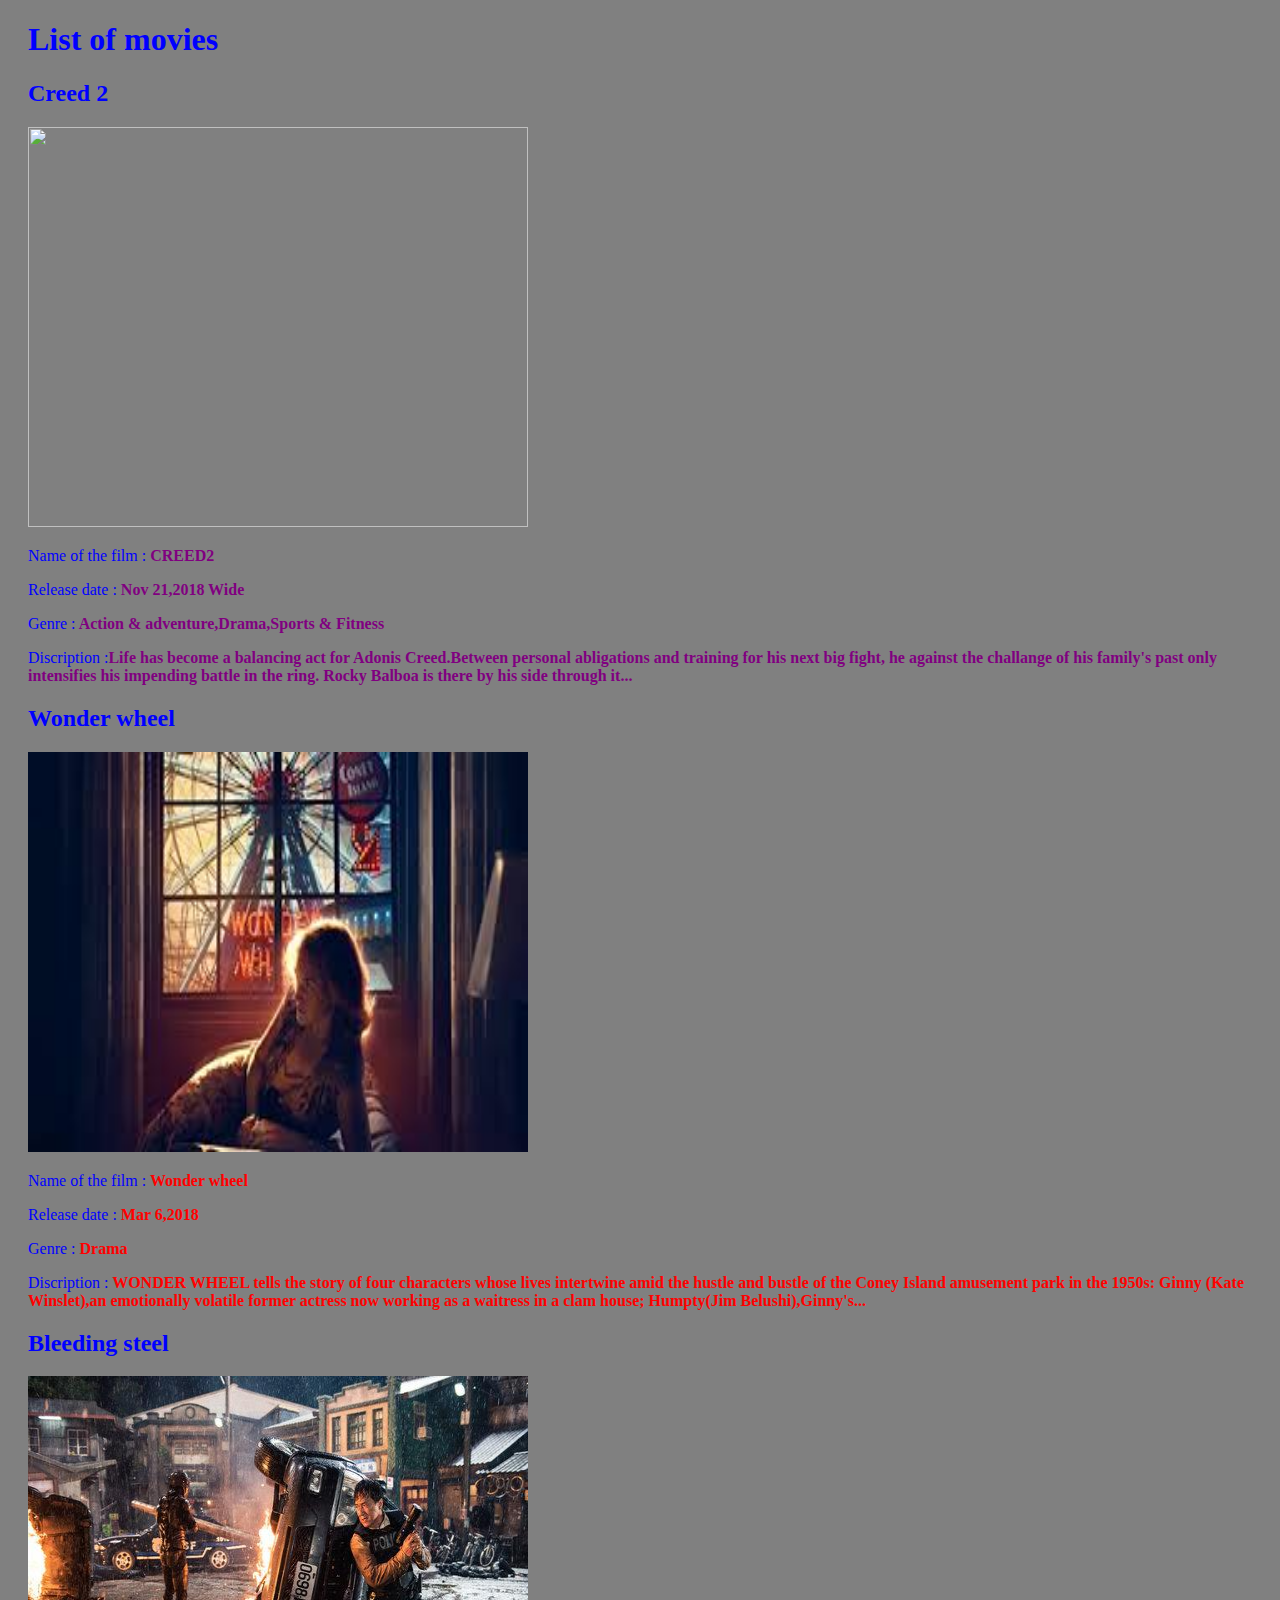
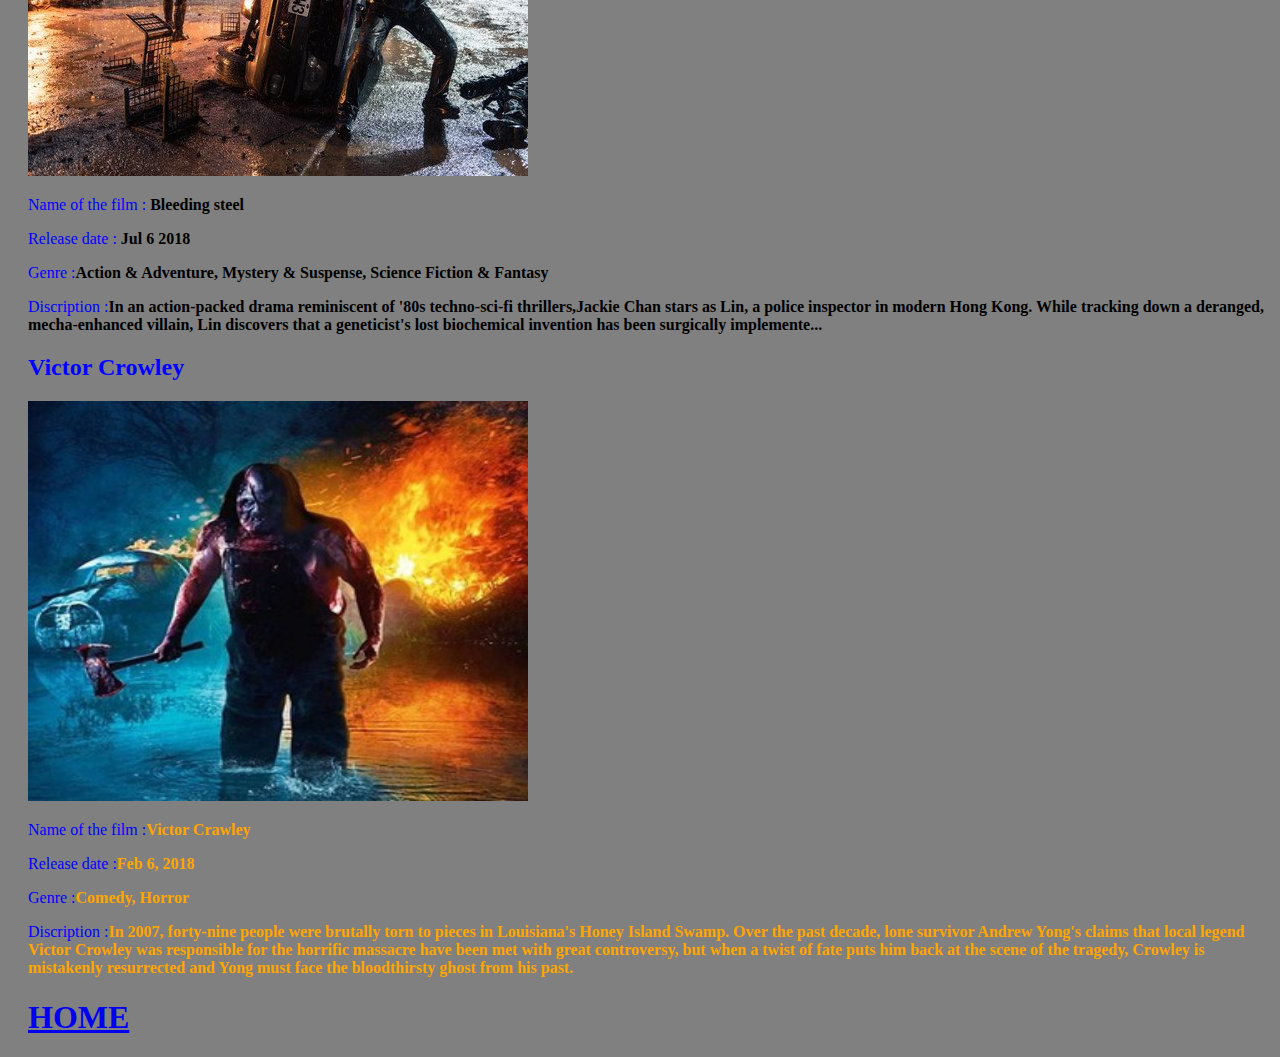
==== movies.html @ 738af162 "Add files via upload" ====
<!DOCTYPE html>
<html>
<head>
	<link rel="stylesheet" type="text/css" href="mstyle.css">
	<title>Movies</title>
</head>
<body>
	<h1>List of movies</h1>
	<h2> Creed 2 </h2>
	<a href="https://www.rottentomatoes.com/m/creed_ii"><img src="Creed2.jpg" width="500" height="400"></a> 
	<p> Name of the film :<strong style="color:purple;"> CREED2</strong> </p>
	<p> Release date :<strong style="color:purple;"> Nov 21,2018 Wide</strong></p>
	<p> Genre :<strong style="color:purple;"> Action & adventure,Drama,Sports & Fitness</strong></p>
	<p> Discription :<strong style="color:purple;">Life has become a balancing act for Adonis Creed.Between personal abligations and training for his next big fight, he against the challange of his family's past only intensifies his impending battle in the ring. Rocky Balboa is there by his side through it...</strong>  </p>


	<h2> Wonder wheel </h2>
	<a href="https://www.rottentomatoes.com/m/wonder_wheel"><img src="Wonder wheel.jpeg" width="500" height="400"></a>
	<p> Name of the film :<strong style="color:red;"> Wonder wheel</strong> </p>
	<p> Release date :<strong style="color:red;"> Mar 6,2018</strong></p>
	<p> Genre :<strong style="color:red;"> Drama</strong></p>
	<p> Discription :<strong style="color:red;"> WONDER WHEEL tells the story of four characters whose lives intertwine amid the hustle and bustle of the Coney Island amusement park in the 1950s: Ginny (Kate Winslet),an emotionally volatile former actress now working as a waitress in a clam house; Humpty(Jim Belushi),Ginny's...</strong>    </p>



	<h2>Bleeding steel</h2>
	<a href="https://www.rottentomatoes.com/m/bleeding_steel"><img src="Bleeding steel.jpg" width="500" height="400"></a>
	<p> Name of the film :<strong style="color:black;"> Bleeding steel</strong> </p>
	<p> Release date :<strong style="color:black;"> Jul 6 2018</strong> </p>
	<p> Genre :<strong style="color:black;">Action & Adventure, Mystery & Suspense, Science Fiction & Fantasy</strong>  </p>
	<p> Discription :<strong style="color:black;">In an action-packed drama reminiscent of '80s techno-sci-fi thrillers,Jackie Chan stars as Lin, a police inspector in modern Hong Kong. While tracking down a deranged, mecha-enhanced villain, Lin discovers that a geneticist's lost biochemical invention has been surgically implemente... </strong> </p>


	<h2>Victor Crowley</h2>
	<a href="https://www.rottentomatoes.com/m/victor_crowley/"><img src="Victor Crowley.jpg" width="500" height="400"></a>
	<p> Name of the film :<strong style="color:orange;">Victor Crawley</strong></p>
	<p> Release date :<strong style="color:orange;">Feb 6, 2018</strong></p>
	<p> Genre :<strong style="color:orange;">Comedy, Horror</strong></p>
	<p> Discription :<strong style="color:orange;">In 2007, forty-nine people were brutally torn to pieces in Louisiana's Honey Island Swamp. Over the past decade, lone survivor Andrew Yong's claims that local legend Victor Crowley was responsible for the horrific massacre have been met with great controversy, but when a twist of fate puts him back at the scene of the tragedy, Crowley is mistakenly resurrected and Yong must face the bloodthirsty ghost from his past.</strong> </p>


	<h1><a href="index.html">HOME</a></h1>


</body>
</html>
---- mstyle.css ----
body
{
	background-color: grey;
	padding-left: 20px;
	color: blue;
}
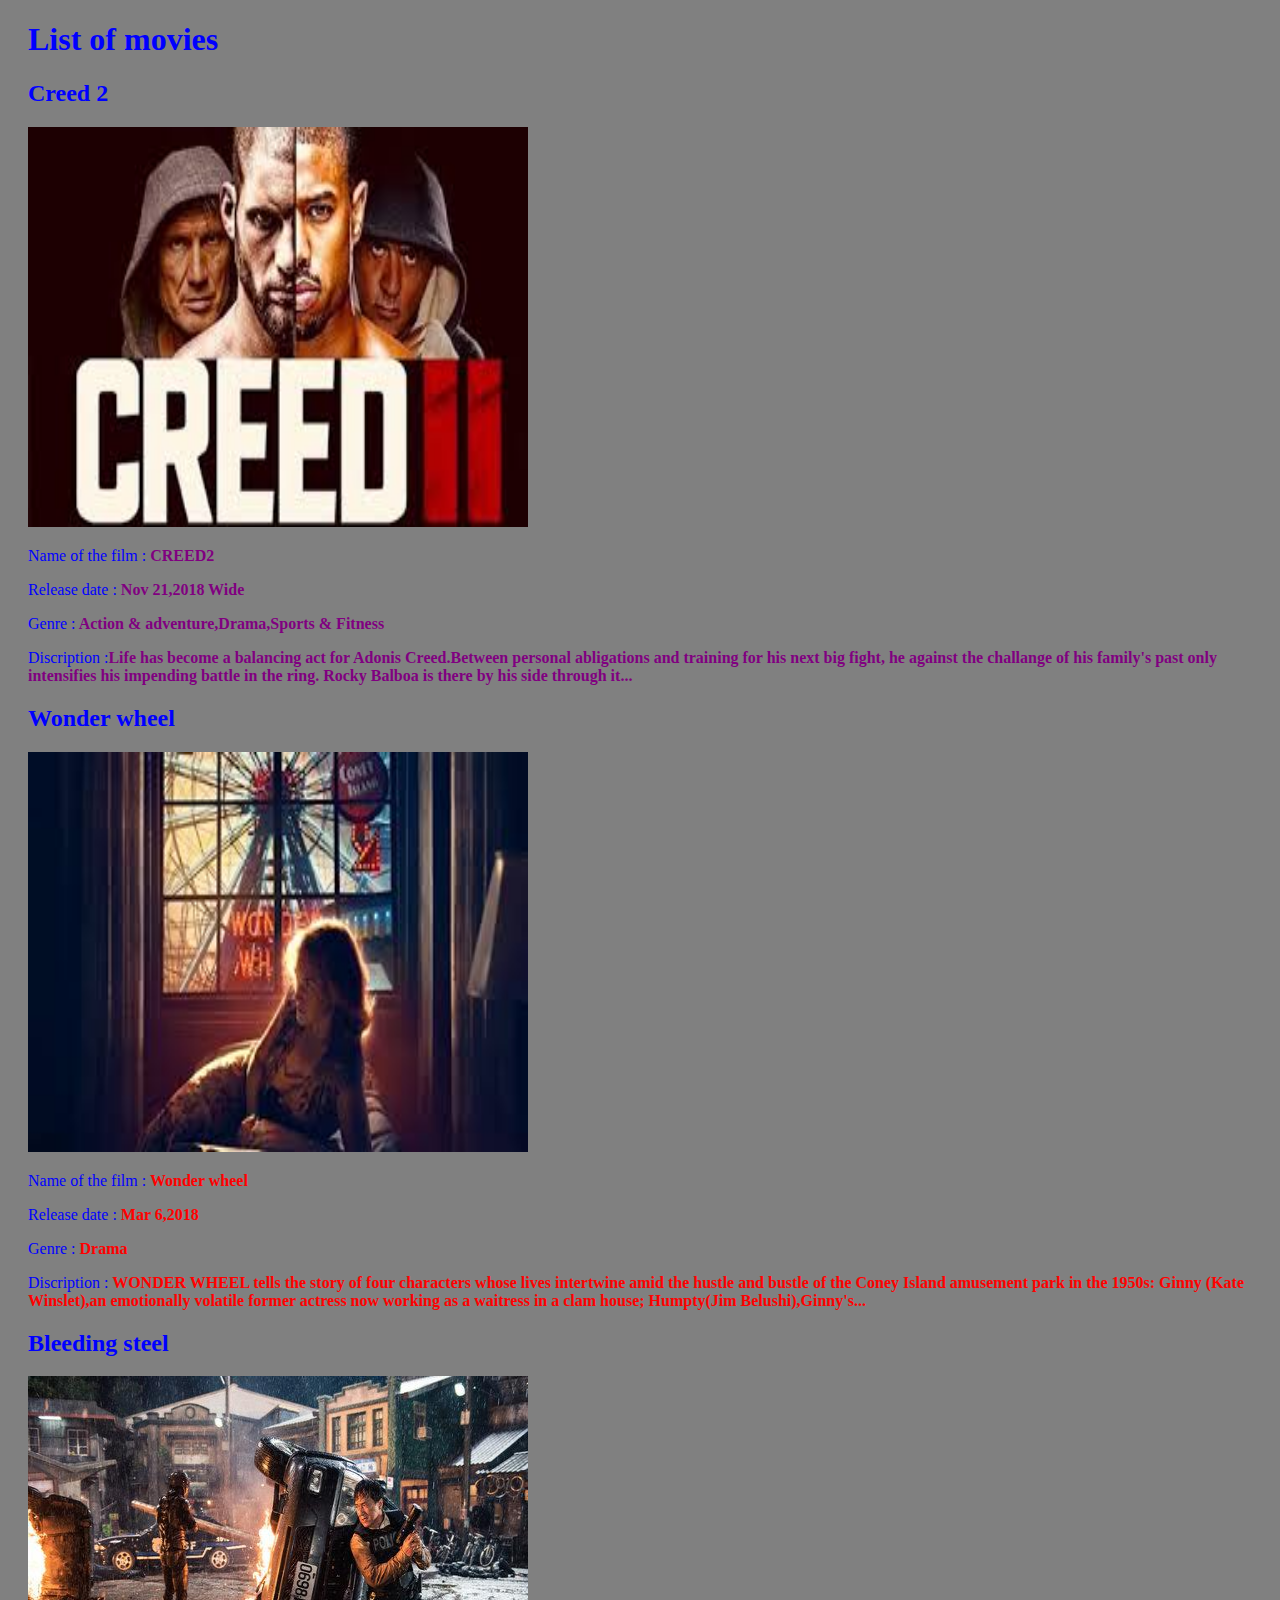
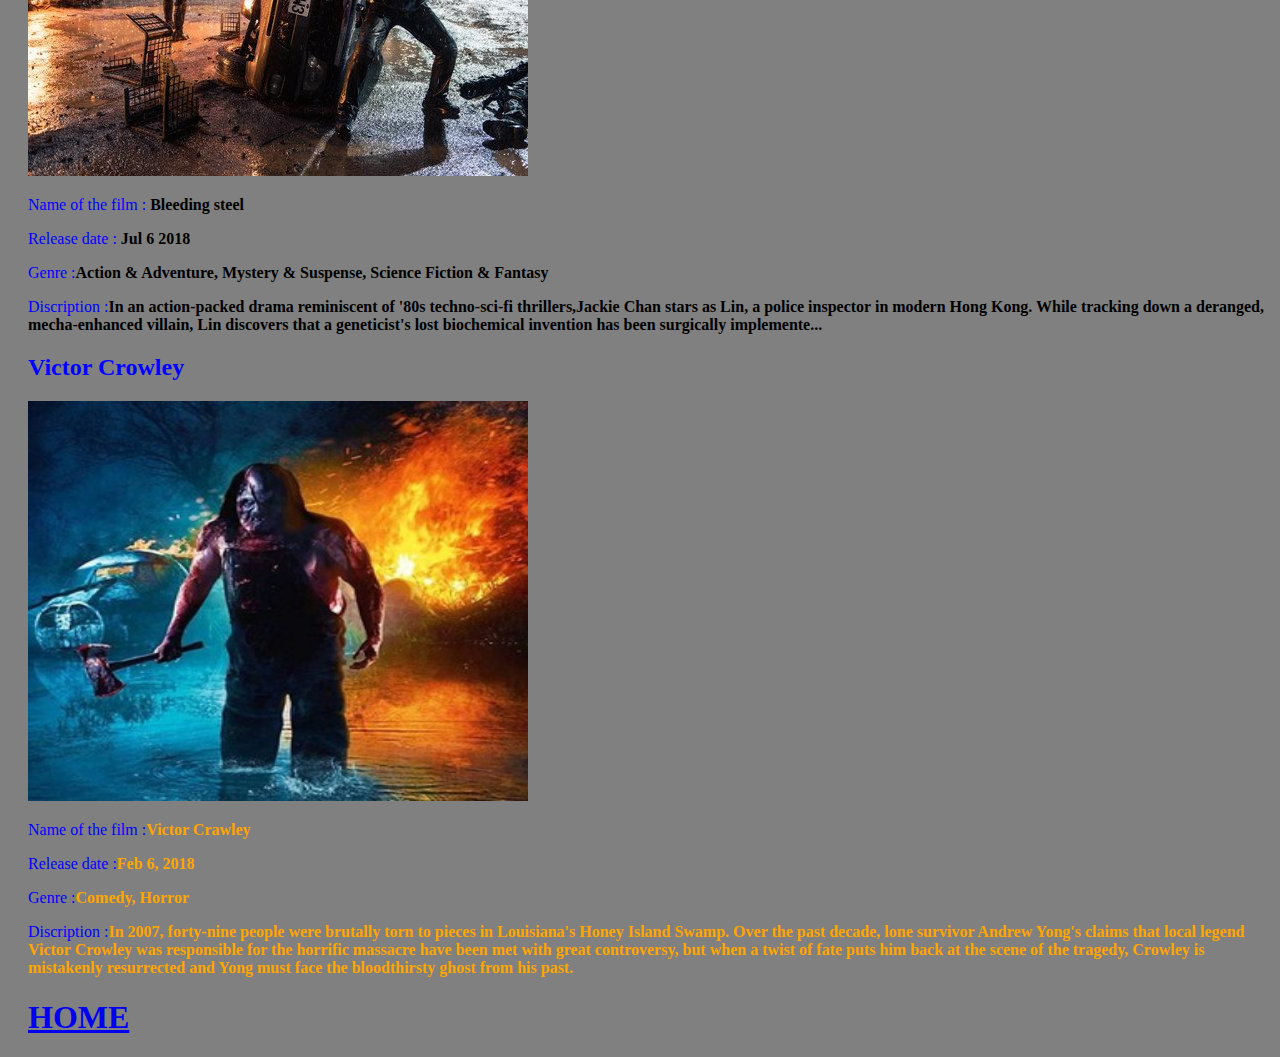
==== commit f9c5d933: "Update movies.html" ====
--- a/movies.html
+++ b/movies.html
@@ -7,7 +7,7 @@
 <body>
 	<h1>List of movies</h1>
 	<h2> Creed 2 </h2>
-	<a href="https://www.rottentomatoes.com/m/creed_ii"><img src="Creed2.jpg" width="500" height="400"></a> 
+	<a href="https://www.rottentomatoes.com/m/creed_ii"><img src="creed2.jpg" width="500" height="400"></a> 
 	<p> Name of the film :<strong style="color:purple;"> CREED2</strong> </p>
 	<p> Release date :<strong style="color:purple;"> Nov 21,2018 Wide</strong></p>
 	<p> Genre :<strong style="color:purple;"> Action & adventure,Drama,Sports & Fitness</strong></p>
@@ -43,4 +43,4 @@
 
 
 </body>
-</html>+</html>
